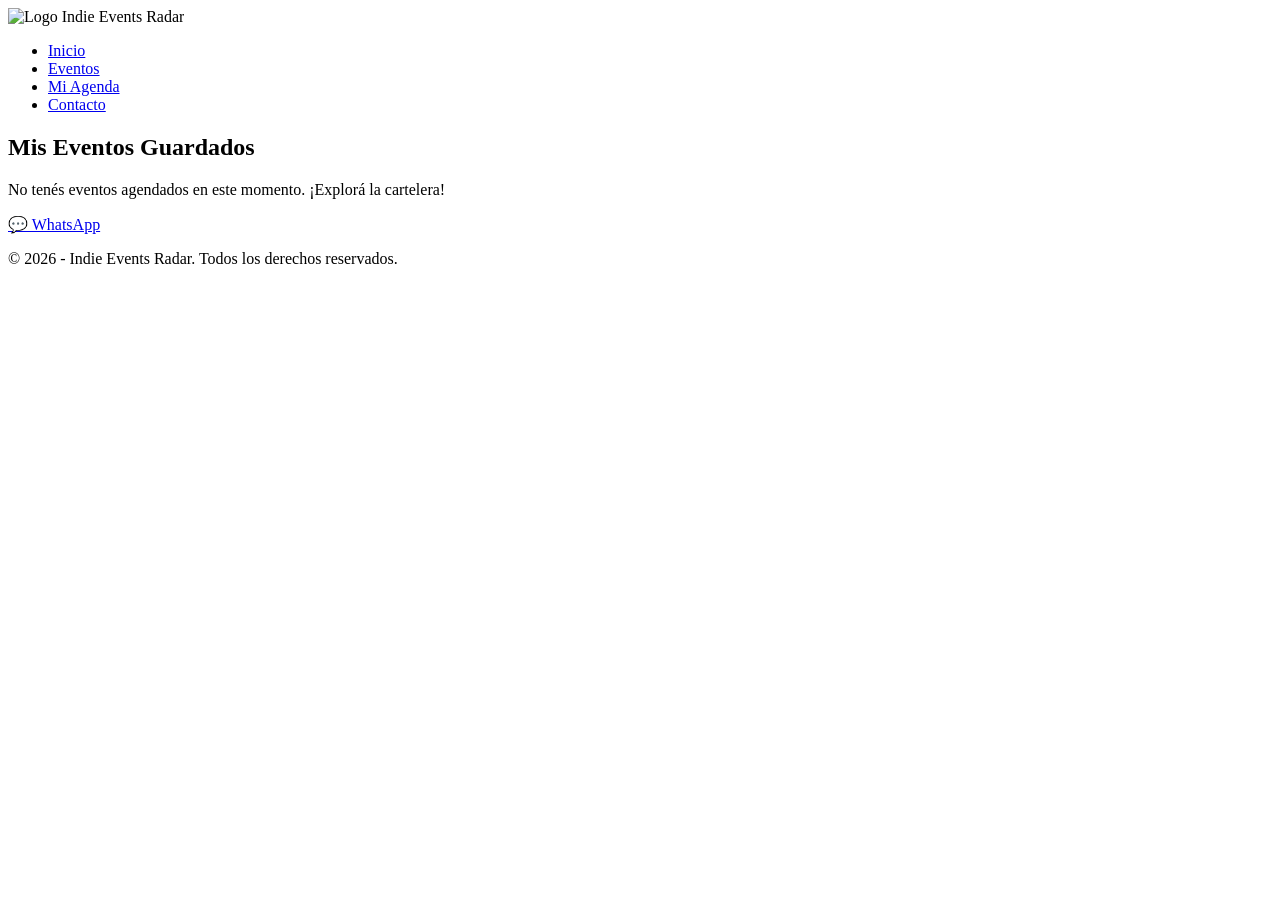
==== agenda.html @ 1d6ac15c "feat: initial structure for HTML pages, assets, and documentation" ====
<!DOCTYPE html>
<html lang="es">

<head>
    <meta charset="UTF-8">
    <meta name="viewport" content="width=device-width, initial-scale=1.0">
    <!-- Icono de la pestaña -->
    <link rel="shortcut icon" href="favicon.ico" type="image/x-icon">
    <!-- Tipografía: Google Fonts (Montserrat) -->
    <link rel="preconnect" href="https://fonts.googleapis.com">
    <link rel="preconnect" href="https://fonts.gstatic.com" crossorigin>
    <link href="https://fonts.googleapis.com/css2?family=Montserrat:ital,wght@0,100..900;1,100..900&display=swap"
        rel="stylesheet">
    <!-- Hojas de estilo (CSS) -->
    <link rel="stylesheet" href="assets/css/styles.css">
    <link rel="stylesheet" href="assets/css/componentes.css">
    <link rel="stylesheet" href="assets/css/responsive.css">
    <!--Nombre de la página que aparece en la pestaña del navegador-->
    <title>Mi Agenda Personal | Indie Events Radar</title>
</head>

<body>
    <header>
        <div class="logo">
            <img src="assets/img/logo.png" alt="Logo Indie Events Radar">
        </div>
        <nav>
            <ul>
                <li><a href="index.html">Inicio</a></li>
                <li><a href="eventos.html">Eventos</a></li>
                <li><a href="agenda.html" class="active">Mi Agenda</a></li>
                <li><a href="contacto.html">Contacto</a></li>
            </ul>
        </nav>
    </header>

    <main>
        <section class="agenda-seccion">
            <h2>Mis Eventos Guardados</h2>

            <div id="contenedor-cards-agenda"></div>

            <div id="mensaje-agenda-vacia" class="oculto">
                <p>No tenés eventos agendados en este momento. ¡Explorá la cartelera!</p>
            </div>
        </section>
    </main>

    <a href="https://wa.me/tunumerodecelular" class="btn-whatsapp" target="_blank">💬 WhatsApp</a>

    <footer>
        <p>&copy; 2026 - Indie Events Radar. Todos los derechos reservados.</p>
    </footer>

    <script src="assets/data/eventos.js"></script>
    <script src="assets/js/utils.js"></script>
    <script src="assets/js/agenda.js"></script>
</body>

</html>
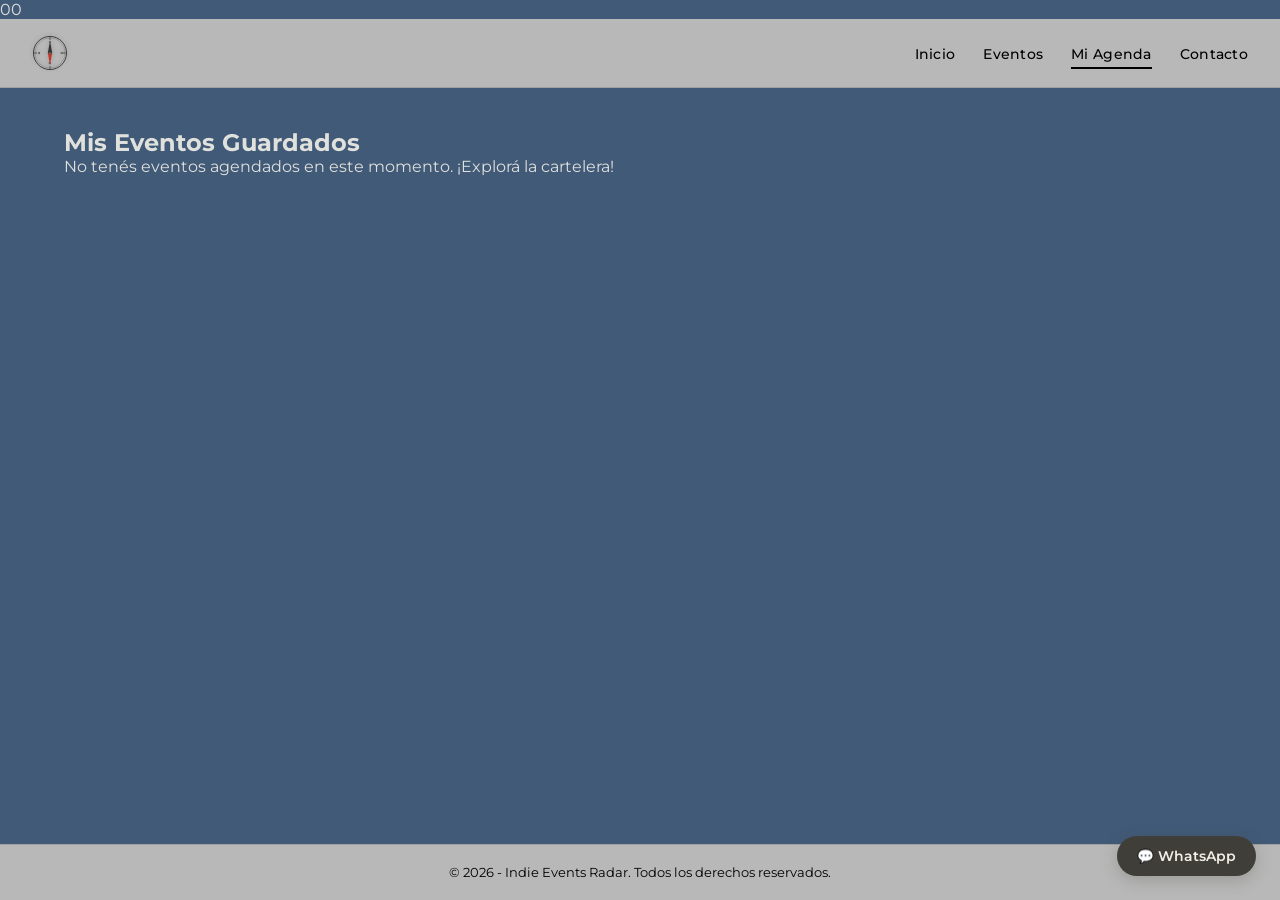
==== commit ad153429: "HTML/CSS: Maquetar la interfaz de Eventos (Cards)" ====
--- a/agenda.html
+++ b/agenda.html
@@ -1,3 +1,4 @@
+00
 <!DOCTYPE html>
 <html lang="es">
 
@@ -12,46 +13,75 @@
     <link href="https://fonts.googleapis.com/css2?family=Montserrat:ital,wght@0,100..900;1,100..900&display=swap"
         rel="stylesheet">
     <!-- Hojas de estilo (CSS) -->
+    <link rel="stylesheet" href="assets/css/componentes.css">
     <link rel="stylesheet" href="assets/css/styles.css">
-    <link rel="stylesheet" href="assets/css/componentes.css">
     <link rel="stylesheet" href="assets/css/responsive.css">
     <!--Nombre de la página que aparece en la pestaña del navegador-->
     <title>Mi Agenda Personal | Indie Events Radar</title>
 </head>
 
 <body>
+    <!-- Encabezado principal de la página, contiene la brújula y la navegación -->
     <header>
-        <div class="logo">
-            <img src="assets/img/logo.png" alt="Logo Indie Events Radar">
+        <div class="nav-wrapper">
+            <!-- Icono de brújula que rota según la página actual -->
+            <svg class="nav-compass" id="nav-compass" viewBox="0 0 100 100" xmlns="http://www.w3.org/2000/svg">
+                <circle cx="50" cy="50" r="46" fill="none" stroke="#333" stroke-width="2.5" />
+                <circle cx="50" cy="50" r="42" fill="none" stroke="#555" stroke-width="0.8" />
+                <line x1="50" y1="6" x2="50" y2="14" stroke="#333" stroke-width="2" />
+                <line x1="50" y1="86" x2="50" y2="94" stroke="#333" stroke-width="2" />
+                <line x1="6" y1="50" x2="14" y2="50" stroke="#333" stroke-width="2" />
+                <line x1="86" y1="50" x2="94" y2="50" stroke="#333" stroke-width="2" />
+                <text x="50" y="24" text-anchor="middle" font-size="9" font-weight="700" fill="#333"
+                    font-family="Montserrat, sans-serif">N</text>
+                <text x="50" y="83" text-anchor="middle" font-size="9" font-weight="700" fill="#333"
+                    font-family="Montserrat, sans-serif">S</text>
+                <text x="19" y="53.5" text-anchor="middle" font-size="9" font-weight="700" fill="#333"
+                    font-family="Montserrat, sans-serif">O</text>
+                <text x="81" y="53.5" text-anchor="middle" font-size="9" font-weight="700" fill="#333"
+                    font-family="Montserrat, sans-serif">E</text>
+                <polygon points="50,16 44,50 56,50" fill="#C0392B" />
+                <polygon points="50,84 44,50 56,50" fill="#333" />
+                <circle cx="50" cy="50" r="3.5" fill="#333" />
+                <circle cx="50" cy="50" r="1.5" fill="#fff" />
+            </svg>
+            <!-- Navegación principal del sitio -->
+            <nav>
+                <ul>
+                    <li><a href="index.html">Inicio</a></li>
+                    <li><a href="eventos.html">Eventos</a></li>
+                    <li><a href="agenda.html" class="active">Mi Agenda</a></li>
+                    <li><a href="contacto.html">Contacto</a></li>
+                </ul>
+            </nav>
         </div>
-        <nav>
-            <ul>
-                <li><a href="index.html">Inicio</a></li>
-                <li><a href="eventos.html">Eventos</a></li>
-                <li><a href="agenda.html" class="active">Mi Agenda</a></li>
-                <li><a href="contacto.html">Contacto</a></li>
-            </ul>
-        </nav>
     </header>
 
+    <!-- Contenido principal de la agenda personal -->
     <main>
+        <!-- Sección de los eventos guardados por el usuario -->
         <section class="agenda-seccion">
             <h2>Mis Eventos Guardados</h2>
 
+            <!-- Contenedor dinámico donde Javascript inyectará los eventos guardados en LocalStorage -->
             <div id="contenedor-cards-agenda"></div>
 
+            <!-- Mensaje que se muestra si la agenda está vacía -->
             <div id="mensaje-agenda-vacia" class="oculto">
                 <p>No tenés eventos agendados en este momento. ¡Explorá la cartelera!</p>
             </div>
         </section>
     </main>
 
+    <!-- Enlace flotante de acción para contactar por WhatsApp -->
     <a href="https://wa.me/tunumerodecelular" class="btn-whatsapp" target="_blank">💬 WhatsApp</a>
 
+    <!-- Pie de página con los derechos de autor -->
     <footer>
         <p>&copy; 2026 - Indie Events Radar. Todos los derechos reservados.</p>
     </footer>
 
+    <!-- Carga de scripts: primero los datos, luego utilidades y por último la lógica de la agenda -->
     <script src="assets/data/eventos.js"></script>
     <script src="assets/js/utils.js"></script>
     <script src="assets/js/agenda.js"></script>
--- a/assets/css/componentes.css
+++ b/assets/css/componentes.css
@@ -0,0 +1,582 @@
+/* ================================================
+   COMPONENTES — Página de Eventos
+   Paleta: fondo #F3EFE7 | texto #403E39
+   Tipografía: Montserrat (cargada en el HTML)
+   ================================================ */
+
+/* ---------- Reset base ---------- */
+*,
+*::before,
+*::after {
+  box-sizing: border-box;
+  margin: 0;
+  padding: 0;
+}
+
+body {
+  font-family: 'Montserrat', sans-serif;
+  background-color: #F3EFE7;
+  color: #403E39;
+  min-height: 100vh;
+  display: flex;
+  flex-direction: column;
+}
+
+/* ---------- Header ---------- */
+body>header {
+  background-color: #EDE8DF;
+  border-bottom: 1px solid #D9D3C8;
+  padding: 16px 32px;
+  display: flex;
+  align-items: center;
+  justify-content: space-between;
+}
+
+body>header .logo img {
+  height: 56px;
+  width: 56px;
+  object-fit: cover;
+  object-position: left center;
+  border-radius: 50%;
+}
+
+body>header nav ul {
+  list-style: none;
+  display: flex;
+  gap: 28px;
+}
+
+body>header nav ul li a {
+  font-family: 'Montserrat', sans-serif;
+  font-size: 0.875rem;
+  font-weight: 500;
+  text-decoration: none;
+  color: #6B6761;
+  letter-spacing: 0.02em;
+  padding-bottom: 4px;
+  border-bottom: 2px solid transparent;
+  transition: color 0.2s, border-color 0.2s;
+}
+
+body>header nav ul li a:hover,
+body>header nav ul li a.active {
+  color: #403E39;
+  border-bottom-color: #403E39;
+}
+
+/* ---------- Main layout ---------- */
+main {
+  flex: 1;
+  max-width: 1200px;
+  width: 100%;
+  margin: 0 auto;
+  padding: 40px 24px 60px;
+  display: flex;
+  flex-direction: column;
+  gap: 32px;
+}
+
+/* ---------- Sección título ---------- */
+.grilla-eventos-seccion>h2 {
+  font-size: 1.75rem;
+  font-weight: 700;
+  color: #403E39;
+  margin-bottom: 24px;
+  letter-spacing: -0.02em;
+}
+
+/* ---------- ASIDE — Barra de filtros ---------- */
+.filtros-seccion {
+  background-color: #EDE8DF;
+  border: 1px solid #D9D3C8;
+  border-radius: 14px;
+  padding: 20px 28px;
+  display: flex;
+  flex-wrap: wrap;
+  align-items: flex-end;
+  gap: 20px;
+}
+
+.filtros-seccion h2 {
+  width: 100%;
+  font-size: 0.7rem;
+  font-weight: 700;
+  letter-spacing: 0.12em;
+  text-transform: uppercase;
+  color: #9C9790;
+  margin-bottom: 4px;
+}
+
+/* Cada grupo label + control */
+.filtros-seccion label {
+  display: block;
+  font-size: 0.7rem;
+  font-weight: 700;
+  letter-spacing: 0.1em;
+  text-transform: uppercase;
+  color: #9C9790;
+  margin-bottom: 6px;
+}
+
+.filtros-seccion input[type="date"],
+.filtros-seccion input[type="number"] {
+  font-family: 'Montserrat', sans-serif;
+  font-size: 0.875rem;
+  color: #403E39;
+  background-color: #F3EFE7;
+  border: 1px solid #C8C2B8;
+  border-radius: 8px;
+  padding: 9px 14px;
+  outline: none;
+  transition: border-color 0.2s, box-shadow 0.2s;
+  width: 200px;
+}
+
+.filtros-seccion input[type="date"]:focus,
+.filtros-seccion input[type="number"]:focus {
+  border-color: #403E39;
+  box-shadow: 0 0 0 3px rgba(64, 62, 57, 0.1);
+}
+
+.filtros-seccion input[type="number"]::placeholder {
+  color: #B0AB9F;
+}
+
+/* Botón limpiar */
+#btn-limpiar-filtro {
+  font-family: 'Montserrat', sans-serif;
+  font-size: 0.8rem;
+  font-weight: 600;
+  letter-spacing: 0.03em;
+  color: #403E39;
+  background-color: transparent;
+  border: 1.5px solid #C8C2B8;
+  border-radius: 8px;
+  padding: 9px 20px;
+  cursor: pointer;
+  transition: background-color 0.2s, border-color 0.2s;
+  align-self: flex-end;
+}
+
+#btn-limpiar-filtro:hover {
+  background-color: #D9D3C8;
+  border-color: #A09A90;
+}
+
+/* ---------- GRILLA DE CARDS ---------- */
+#contenedor-cards-eventos {
+  display: grid;
+  grid-template-columns: repeat(auto-fill, minmax(320px, 1fr));
+  gap: 24px;
+}
+
+/* Mensaje sin resultados */
+#contenedor-cards-eventos>p {
+  grid-column: 1 / -1;
+  font-size: 0.95rem;
+  color: #9C9790;
+  font-style: italic;
+  text-align: center;
+  padding: 40px 0;
+}
+
+/* ---------- CARD individual ---------- */
+.card-evento {
+  background-color: #1B263B99;
+  border-radius: 22px;
+  padding: 24px;
+  display: flex;
+  flex-direction: column;
+  gap: 16px;
+  cursor: pointer;
+  transition: box-shadow 0.25s, transform 0.25s;
+  font-family: 'Montserrat', sans-serif;
+}
+
+.card-evento:hover {
+  box-shadow: 0 8px 32px rgba(0, 0, 0, 0.35);
+  transform: translateY(-4px);
+}
+
+/* --- 1. Header: badges --- */
+.card-header {
+  display: flex;
+  justify-content: space-between;
+  align-items: center;
+  gap: 8px;
+}
+
+.badge {
+  font-family: 'Montserrat', sans-serif;
+  font-size: 0.7rem;
+  font-weight: 700;
+  border-radius: 9999px;
+  padding: 4px 12px;
+  white-space: nowrap;
+}
+
+.badge-categoria {
+  background-color: #E0E1DD;
+  color: #1B263B;
+}
+
+.badge-proximamente {
+  background-color: #E0E1DD;
+  color: #1B263B;
+}
+
+.badge-terminado {
+  background-color: #C0392B;
+  color: #ffffff;
+}
+
+/* --- 2. Body: título + descripción --- */
+.card-body {
+  display: flex;
+  flex-direction: column;
+  gap: 8px;
+}
+
+.card-titulo {
+  font-family: 'Montserrat', sans-serif;
+  font-size: 1.25rem;
+  font-weight: 700;
+  color: #E0E1DD;
+  line-height: 1.3;
+  margin-top: 4px;
+}
+
+.card-descripcion {
+  font-family: 'Montserrat', sans-serif;
+  font-size: 0.875rem;
+  font-weight: 400;
+  color: #E0E1DD;
+  line-height: 1.5;
+}
+
+/* --- 3. Specs: iconos + datos --- */
+.card-specs {
+  display: flex;
+  flex-direction: column;
+  gap: 12px;
+}
+
+.card-spec-row {
+  display: flex;
+  align-items: center;
+  gap: 12px;
+}
+
+.card-spec-row svg {
+  flex-shrink: 0;
+  opacity: 0.7;
+}
+
+.card-spec-row span {
+  font-family: 'Montserrat', sans-serif;
+  font-size: 0.8rem;
+  color: #E0E1DD;
+  opacity: 0.85;
+}
+
+/* --- 4. Footer: precio + CTA --- */
+.card-footer {
+  border-top: 1px solid rgba(255, 255, 255, 0.2);
+  padding-top: 16px;
+  margin-top: 4px;
+  display: flex;
+  justify-content: space-between;
+  align-items: center;
+}
+
+.card-precio {
+  font-family: 'Montserrat', sans-serif;
+  font-size: 1.15rem;
+  font-weight: 700;
+  color: #E0E1DD;
+}
+
+.card-btn-agregar {
+  font-family: 'Montserrat', sans-serif;
+  font-size: 0.8rem;
+  font-weight: 700;
+  color: #1B263B;
+  background-color: #E0E1DD;
+  border: none;
+  border-radius: 9999px;
+  padding: 8px 20px;
+  cursor: pointer;
+  transition: background-color 0.2s, transform 0.15s;
+}
+
+.card-btn-agregar:hover {
+  background-color: #c8c9c5;
+  transform: translateY(-1px);
+}
+
+.card-btn-agregar:disabled {
+  opacity: 0.7;
+  cursor: default;
+  transform: none;
+}
+
+/* Detalle expandible */
+#contenedor-cards-eventos>div [id^="detalle-"] {
+  background-color: #F3EFE7;
+  border-top: 1px solid #D9D3C8;
+  padding: 14px 16px;
+  display: flex;
+  flex-direction: column;
+  gap: 8px;
+}
+
+#contenedor-cards-eventos>div [id^="detalle-"] p {
+  font-size: 0.8rem;
+  color: #6B6761;
+  padding: 0;
+}
+
+#contenedor-cards-eventos>div [id^="detalle-"] strong {
+  color: #403E39;
+  font-weight: 600;
+}
+
+#contenedor-cards-eventos>div [id^="detalle-"] a {
+  color: #7A746C;
+  text-decoration: underline;
+  word-break: break-all;
+  transition: color 0.2s;
+}
+
+#contenedor-cards-eventos>div [id^="detalle-"] a:hover {
+  color: #403E39;
+}
+
+/* ---------- MODAL ---------- */
+
+/* Impide el scroll del body mientras el modal está abierto */
+body.modal-abierto {
+  overflow: hidden;
+}
+
+/* Estado oculto por defecto */
+#modal-detalle-evento.modal-oculto {
+  display: none;
+}
+
+/* Overlay: fondo oscuro semitransparente que ocupa toda la pantalla */
+.modal-overlay {
+  position: fixed;
+  inset: 0;
+  background-color: rgba(64, 62, 57, 0.45);
+  display: flex;
+  align-items: center;
+  justify-content: center;
+  z-index: 1000;
+  padding: 24px;
+  animation: fadeIn 0.2s ease;
+}
+
+@keyframes fadeIn {
+  from {
+    opacity: 0;
+  }
+
+  to {
+    opacity: 1;
+  }
+}
+
+/* Tarjeta central del modal */
+.modal-contenido {
+  background-color: #EDE8DF;
+  border: 1px solid #D9D3C8;
+  border-radius: 16px;
+  width: 100%;
+  max-width: 520px;
+  box-shadow: 0 20px 60px rgba(64, 62, 57, 0.2);
+  display: flex;
+  flex-direction: column;
+  gap: 20px;
+  padding: 28px;
+  animation: slideUp 0.25s ease;
+}
+
+@keyframes slideUp {
+  from {
+    transform: translateY(20px);
+    opacity: 0;
+  }
+
+  to {
+    transform: translateY(0);
+    opacity: 1;
+  }
+}
+
+/* Encabezado: título + botón ✕ */
+.modal-header {
+  display: flex;
+  align-items: flex-start;
+  justify-content: space-between;
+  gap: 16px;
+}
+
+.modal-header h2 {
+  font-size: 1.2rem;
+  font-weight: 700;
+  color: #403E39;
+  line-height: 1.3;
+  flex: 1;
+}
+
+.modal-btn-cerrar {
+  font-family: 'Montserrat', sans-serif;
+  background-color: #F3EFE7;
+  border: 1px solid #C8C2B8;
+  border-radius: 8px;
+  color: #6B6761;
+  font-size: 0.85rem;
+  width: 32px;
+  height: 32px;
+  display: flex;
+  align-items: center;
+  justify-content: center;
+  cursor: pointer;
+  flex-shrink: 0;
+  transition: background-color 0.2s, color 0.2s;
+}
+
+.modal-btn-cerrar:hover {
+  background-color: #D9D3C8;
+  color: #403E39;
+}
+
+/* Párrafo de descripción (context) */
+.modal-descripcion {
+  font-size: 0.875rem;
+  color: #6B6761;
+  line-height: 1.6;
+  border-left: 3px solid #C8C2B8;
+  padding-left: 14px;
+}
+
+/* Grid de campos 2 columnas */
+.modal-grid {
+  display: grid;
+  grid-template-columns: 1fr 1fr;
+  gap: 16px 24px;
+  border-top: 1px solid #D9D3C8;
+  padding-top: 20px;
+}
+
+.modal-campo span {
+  display: block;
+  font-size: 0.65rem;
+  font-weight: 700;
+  letter-spacing: 0.12em;
+  text-transform: uppercase;
+  color: #9C9790;
+  margin-bottom: 4px;
+}
+
+.modal-campo p {
+  font-size: 0.875rem;
+  font-weight: 600;
+  color: #403E39;
+  line-height: 1.4;
+}
+
+.modal-campo p a {
+  color: #7A746C;
+  text-decoration: underline;
+  font-weight: 500;
+  word-break: break-all;
+  transition: color 0.2s;
+}
+
+.modal-campo p a:hover {
+  color: #403E39;
+}
+
+/* Botones del pie del modal */
+.modal-botones {
+  display: flex;
+  gap: 12px;
+  border-top: 1px solid #D9D3C8;
+  padding-top: 20px;
+}
+
+.modal-btn-registrar {
+  font-family: 'Montserrat', sans-serif;
+  flex: 1;
+  text-align: center;
+  text-decoration: none;
+  font-size: 0.875rem;
+  font-weight: 700;
+  color: #F3EFE7;
+  background-color: #403E39;
+  border: none;
+  border-radius: 50px;
+  padding: 12px 20px;
+  cursor: pointer;
+  transition: background-color 0.2s, transform 0.15s;
+}
+
+.modal-btn-registrar:hover {
+  background-color: #2C2B27;
+  transform: translateY(-1px);
+}
+
+.modal-btn-cerrar-pie {
+  font-family: 'Montserrat', sans-serif;
+  flex: 1;
+  font-size: 0.875rem;
+  font-weight: 600;
+  color: #403E39;
+  background-color: transparent;
+  border: 1.5px solid #C8C2B8;
+  border-radius: 50px;
+  padding: 12px 20px;
+  cursor: pointer;
+  transition: background-color 0.2s, border-color 0.2s;
+}
+
+.modal-btn-cerrar-pie:hover {
+  background-color: #D9D3C8;
+  border-color: #A09A90;
+}
+
+/* ---------- Footer ---------- */
+body>footer {
+  background-color: #EDE8DF;
+  border-top: 1px solid #D9D3C8;
+  text-align: center;
+  padding: 20px;
+  font-size: 0.8rem;
+  color: #9C9790;
+  font-family: 'Montserrat', sans-serif;
+}
+
+/* ---------- Botón WhatsApp ---------- */
+.btn-whatsapp {
+  font-family: 'Montserrat', sans-serif;
+  position: fixed;
+  bottom: 24px;
+  right: 24px;
+  background-color: #403E39;
+  color: #F3EFE7;
+  text-decoration: none;
+  font-size: 0.85rem;
+  font-weight: 600;
+  padding: 12px 20px;
+  border-radius: 50px;
+  box-shadow: 0 4px 16px rgba(64, 62, 57, 0.25);
+  transition: background-color 0.2s, transform 0.2s;
+  z-index: 100;
+}
+
+.btn-whatsapp:hover {
+  background-color: #2C2B27;
+  transform: translateY(-2px);
+}
--- a/assets/css/styles.css
+++ b/assets/css/styles.css
@@ -0,0 +1,59 @@
+/* ================================================
+   STYLES — Estilos generales de la página
+   Paleta: fondo #415A77 | nav #B8B8B8 | texto #E0E1DD
+   Tipografía: Montserrat (cargada en el HTML)
+   ================================================ */
+
+/* ---------- Body ---------- */
+body {
+  background-color: #415A77;
+  color: #E0E1DD;
+}
+
+/* ---------- Header / Nav ---------- */
+body > header {
+  background-color: #B8B8B8;
+  border-bottom: 1px solid #A0A0A0;
+}
+
+body > header nav ul li a {
+  color: #000000;
+}
+
+body > header nav ul li a:hover,
+body > header nav ul li a.active {
+  color: #000000;
+  border-bottom-color: #000000;
+}
+
+/* ---------- Brújula del nav ---------- */
+.nav-compass {
+  width: 36px;
+  height: 36px;
+  margin-right: 10px;
+  transition: transform 0.6s cubic-bezier(0.34, 1.56, 0.64, 1);
+  filter: drop-shadow(0 1px 2px rgba(0,0,0,0.2));
+  flex-shrink: 0;
+}
+
+.nav-wrapper {
+  display: flex;
+  align-items: center;
+  width: 100%;
+  justify-content: space-between;
+}
+
+/* ---------- Tipografía debajo del nav ---------- */
+main h1,
+main h2,
+main p,
+.grilla-eventos-seccion > h2 {
+  color: #E0E1DD;
+}
+
+/* ---------- Footer ---------- */
+body > footer {
+  background-color: #B8B8B8;
+  border-top: 1px solid #A0A0A0;
+  color: #000000;
+}
